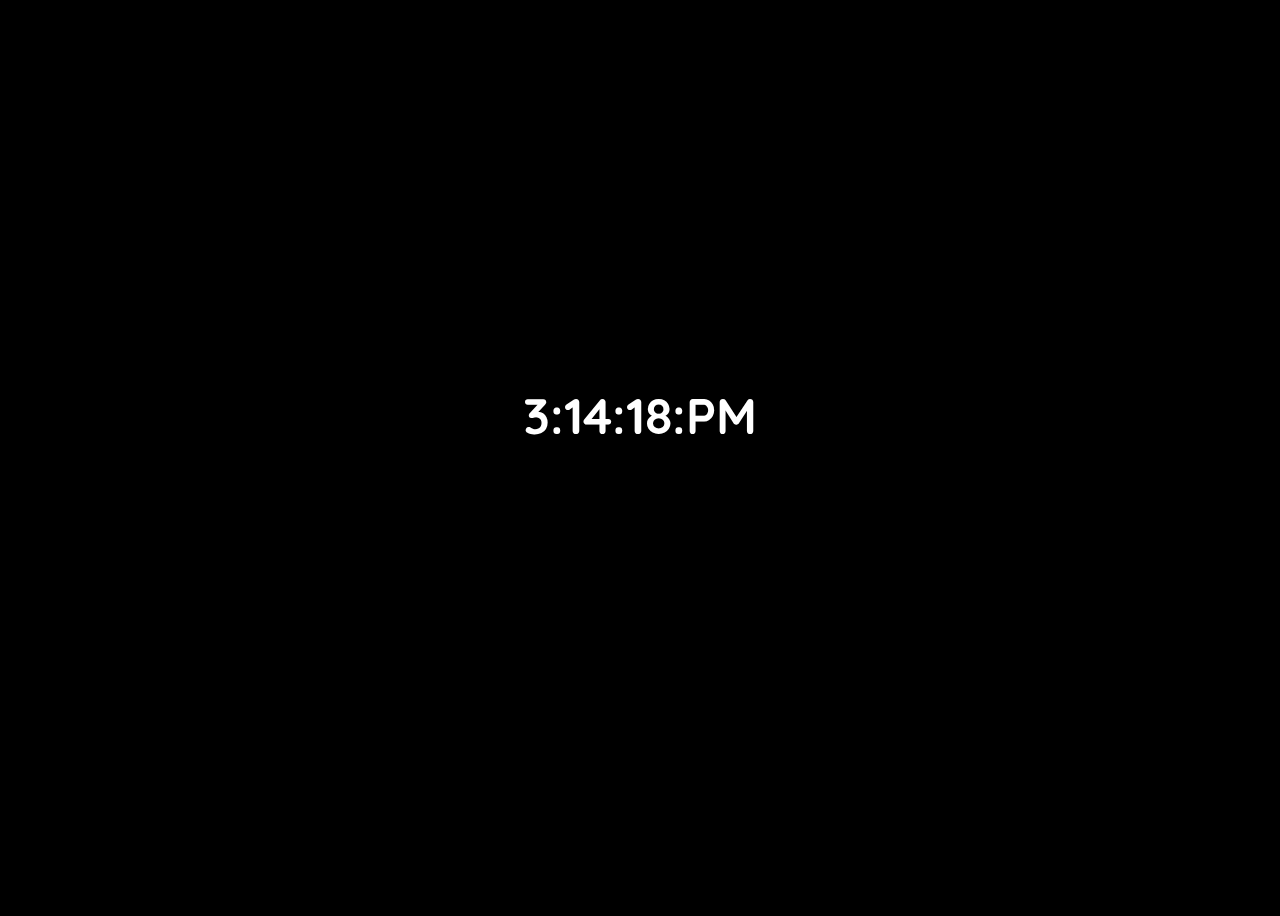
==== ShivaniBday/MainPage.html @ d97059b6 "first commit" ====
<!DOCTYPE html>
<html lang="en">
<head>
    <meta charset="UTF-8">
    <title>Happy day</title>
</head>
<body>
<link href="css/main.css" rel="stylesheet">
<link href="https://fonts.googleapis.com/css?family=Quicksand&display=swap" rel="stylesheet">
<h1>
    <time id="time" style="">12:17:04 PM</time>
</h1>
<h1>
    <span id="birthday" style="display: none;margin-top: -50px;">Happy b'day Shiwangee</span>
</h1>
<div id="images1" style="margin-top: 0px; display: none">
    <img src="images\cake.jpg" alt="Shiwangee pic" style="width:300px;height:150px;">
    <img src="images\pic1.jpg" alt="Shiwangee pic" style="width:300px;height:150px;">
</div>
<div id="images2" style="margin-top: 0px; display: none">
    <img src="images\pic2.jpg" alt="Shiwangee pic" style="width:300px;height:150px;">
    <img src="images\pic3.jpg" alt="Shiwangee pic" style="width:300px;height:150px;">
    <img src="images\pic4.jpg" alt="Shiwangee pic" style="width:300px;height:150px;">
</div>
<div id="images3" style="display: none">
    <img src="images\pic7.jpg" alt="Shiwangee pic" style="width:300px;height:150px;">
    <img src="images\pic5.jpg" alt="Shiwangee pic" style="width:300px;height:150px;">
    <img src="images\pic6.jpg" alt="Shiwangee pic" style="width:300px;height:150px;">
    <img src="images\pic8.jpg" alt="Shiwangee pic" style="width:300px;height:150px;">
</div>
<h1>
    <div id="text" style="display: none;">Always Keep on Smiling :) <br>
        May all your dreams come true !!!</div>
</h1>

<script language="JavaScript" type="text/javascript" src="js/main.js"></script>
</body>


</html>
---- ShivaniBday/css/main.css ----
body {
    font-family: 'Quicksand', sans-serif;
    display: flex;
    flex-direction: column;
    align-items: center;
    justify-content: center;
    text-align: center;
    height: 100vh;
    background-color: black;
    color: white;
}
#time{
    font-size: 50px;
}
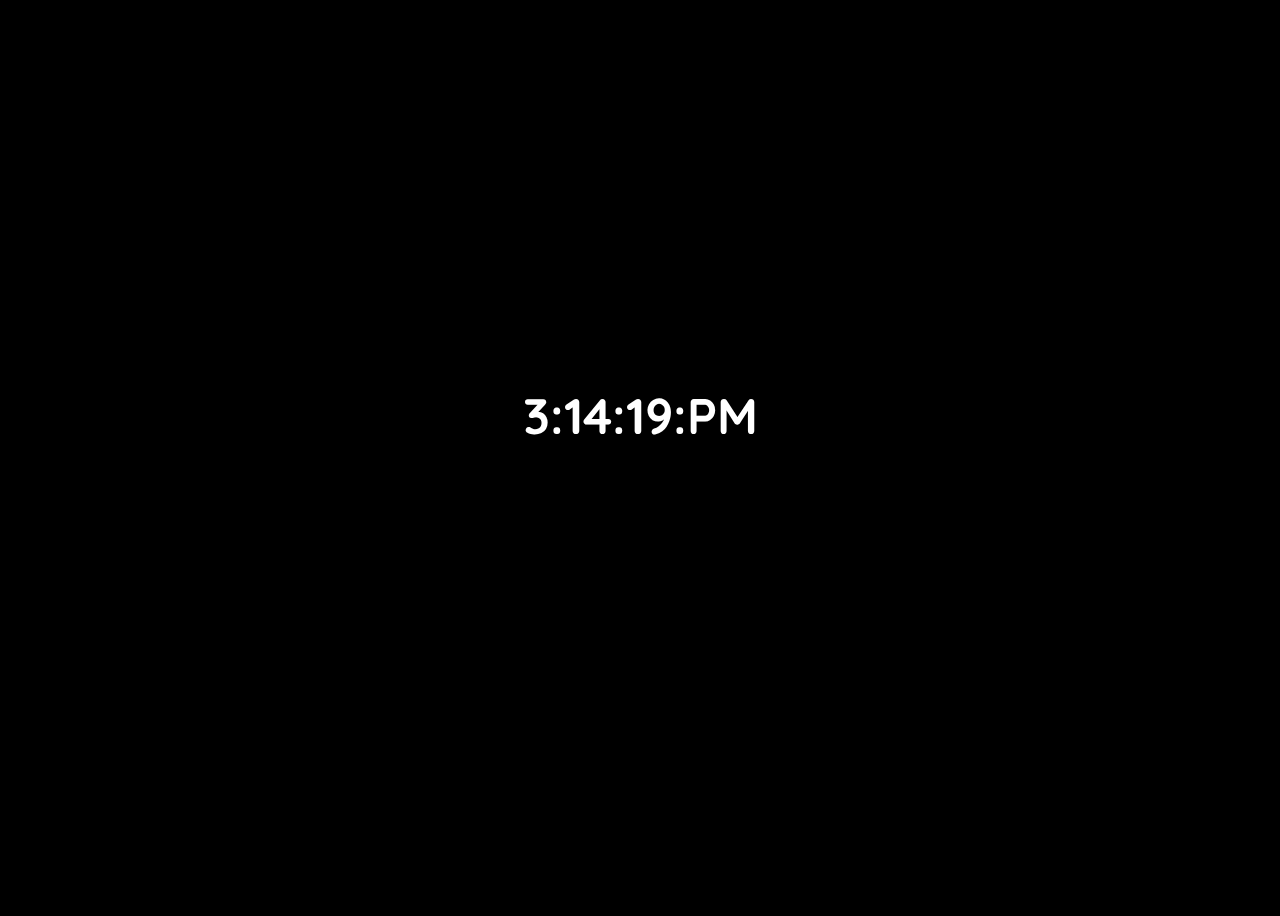
==== commit cf1416b7: "third commit" ====
--- a/ShivaniBday/MainPage.html
+++ b/ShivaniBday/MainPage.html
@@ -11,22 +11,22 @@
     <time id="time" style="">12:17:04 PM</time>
 </h1>
 <h1>
-    <span id="birthday" style="display: none;margin-top: -50px;">Happy b'day Shiwangee</span>
+    <span id="birthday" style="display: none;margin-top: -50px;">Happy Birthday Shivani</span>
 </h1>
 <div id="images1" style="margin-top: 0px; display: none">
-    <img src="images\cake.jpg" alt="Shiwangee pic" style="width:300px;height:150px;">
-    <img src="images\pic1.jpg" alt="Shiwangee pic" style="width:300px;height:150px;">
+    <img src="images\cake.jpg" alt="Shivani pic" style="width:300px;height:150px;">
+    <img src="images\pic1.jpg" alt="Shivani pic" style="width:300px;height:150px;">
 </div>
 <div id="images2" style="margin-top: 0px; display: none">
-    <img src="images\pic2.jpg" alt="Shiwangee pic" style="width:300px;height:150px;">
-    <img src="images\pic3.jpg" alt="Shiwangee pic" style="width:300px;height:150px;">
-    <img src="images\pic4.jpg" alt="Shiwangee pic" style="width:300px;height:150px;">
+    <img src="images\pic2.jpg" alt="Shivani pic" style="width:300px;height:150px;">
+    <img src="images\pic3.jpg" alt="Shivani pic" style="width:300px;height:150px;">
+    <img src="images\pic4.jpg" alt="Shivani pic" style="width:300px;height:150px;">
 </div>
 <div id="images3" style="display: none">
-    <img src="images\pic7.jpg" alt="Shiwangee pic" style="width:300px;height:150px;">
-    <img src="images\pic5.jpg" alt="Shiwangee pic" style="width:300px;height:150px;">
-    <img src="images\pic6.jpg" alt="Shiwangee pic" style="width:300px;height:150px;">
-    <img src="images\pic8.jpg" alt="Shiwangee pic" style="width:300px;height:150px;">
+    <img src="images\pic7.jpg" alt="Shivani pic" style="width:300px;height:150px;">
+    <img src="images\pic5.jpg" alt="Shivani pic" style="width:300px;height:150px;">
+    <img src="images\pic6.jpg" alt="Shivani pic" style="width:300px;height:150px;">
+    <img src="images\pic8.jpg" alt="Shivani pic" style="width:300px;height:150px;">
 </div>
 <h1>
     <div id="text" style="display: none;">Always Keep on Smiling :) <br>
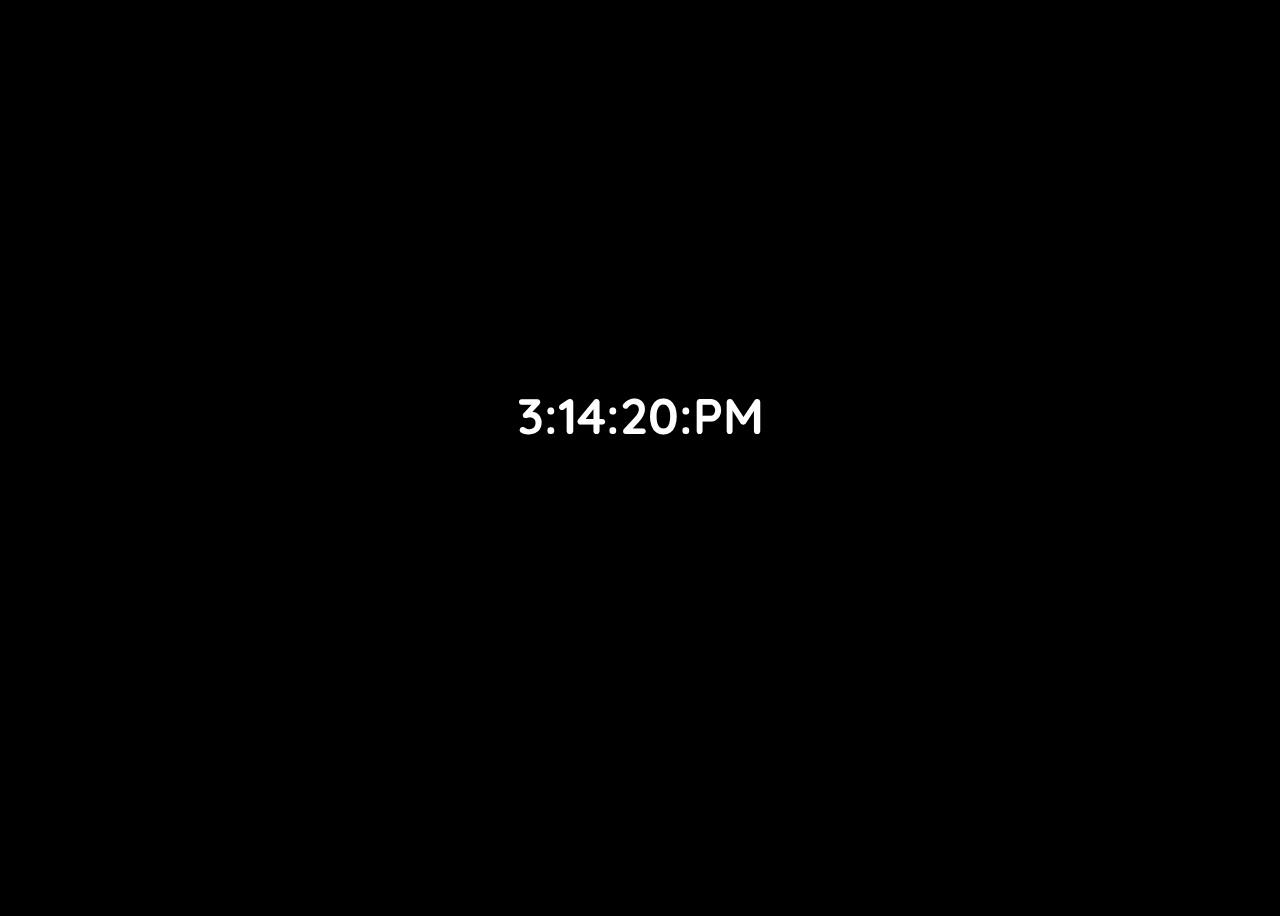
==== commit b0e4e83d: "final commit" ====
--- a/ShivaniBday/MainPage.html
+++ b/ShivaniBday/MainPage.html
@@ -15,7 +15,6 @@
 </h1>
 <div id="images1" style="margin-top: 0px; display: none">
     <img src="images\cake.jpg" alt="Shivani pic" style="width:300px;height:150px;">
-    <img src="images\pic1.jpg" alt="Shivani pic" style="width:300px;height:150px;">
 </div>
 <div id="images2" style="margin-top: 0px; display: none">
     <img src="images\pic2.jpg" alt="Shivani pic" style="width:300px;height:150px;">
